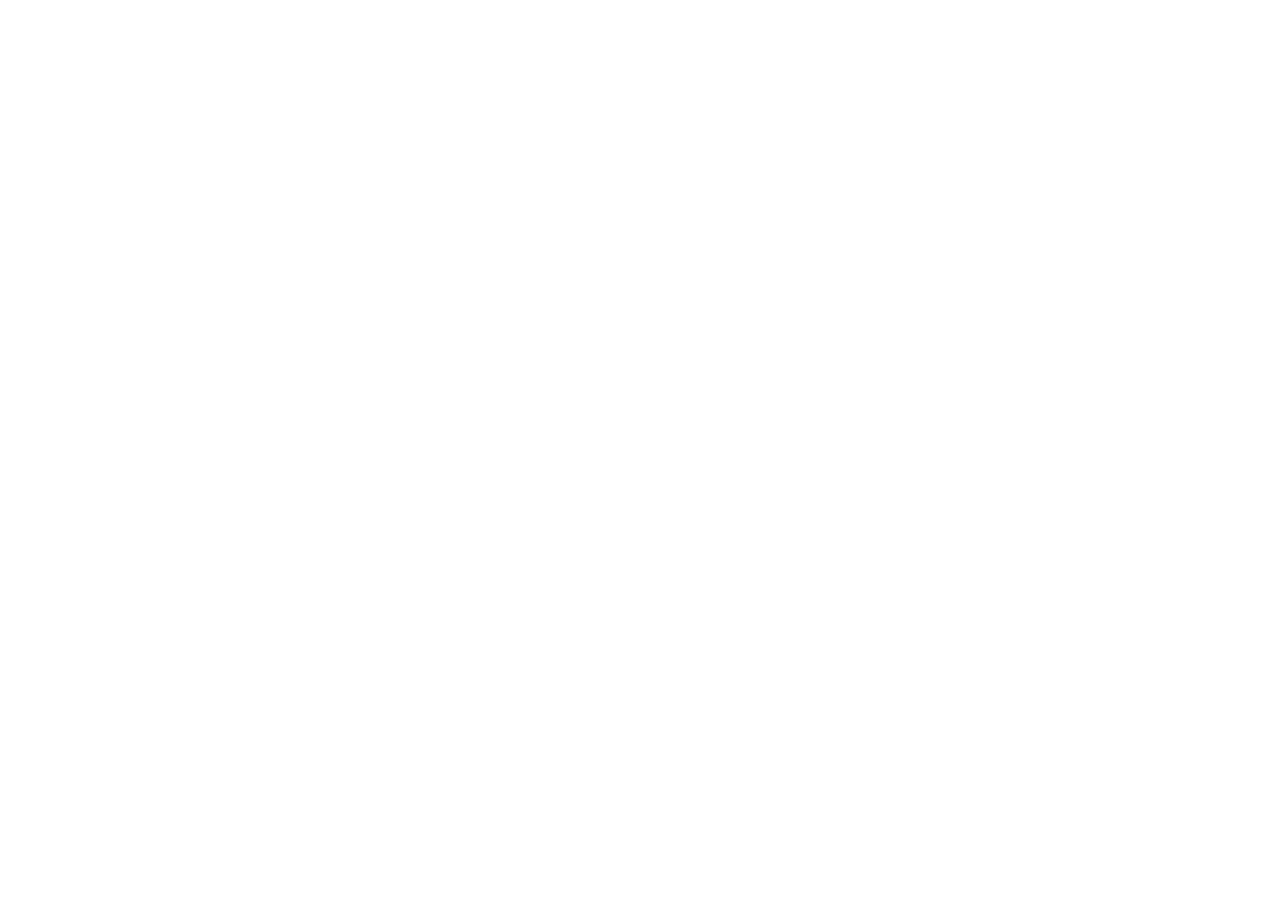
==== js-labs/lab10.html @ cf93cd0b "JS lab 6,7 completed" ====
<!doctype html>
<html>

<head>
  <meta charset="utf-8">
  <title>LAB 6</title>
</head>

<body>
  
  <script src="js/common/task1.js"></script>
  <script src="js/common/task2.js"></script>
  <script src="js/common/task3.js"></script>
  <script src="js/common/task4.js"></script>
</body>

</html>
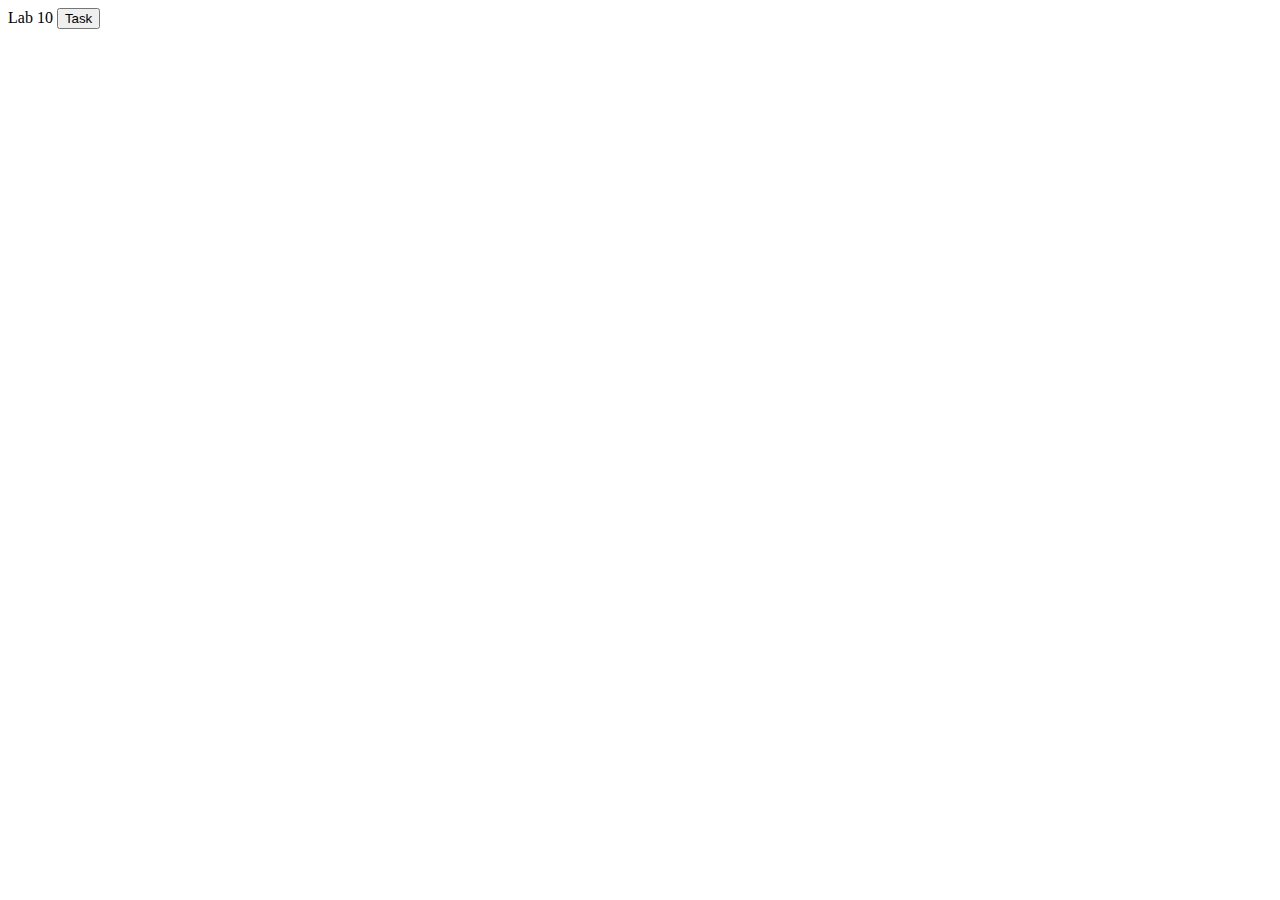
==== commit 3bb971d7: "added admin page" ====
--- a/js-labs/lab10.html
+++ b/js-labs/lab10.html
@@ -3,15 +3,15 @@
 
 <head>
   <meta charset="utf-8">
-  <title>LAB 6</title>
+  <title>LAB 10</title>
 </head>
 
 <body>
-  
-  <script src="js/common/task1.js"></script>
-  <script src="js/common/task2.js"></script>
-  <script src="js/common/task3.js"></script>
-  <script src="js/common/task4.js"></script>
+
+  <label>Lab 10</label>
+  <button onclick="task();">Task</button>
+
+  <script src="js/lab10/task.js"></script>
 </body>
 
 </html>